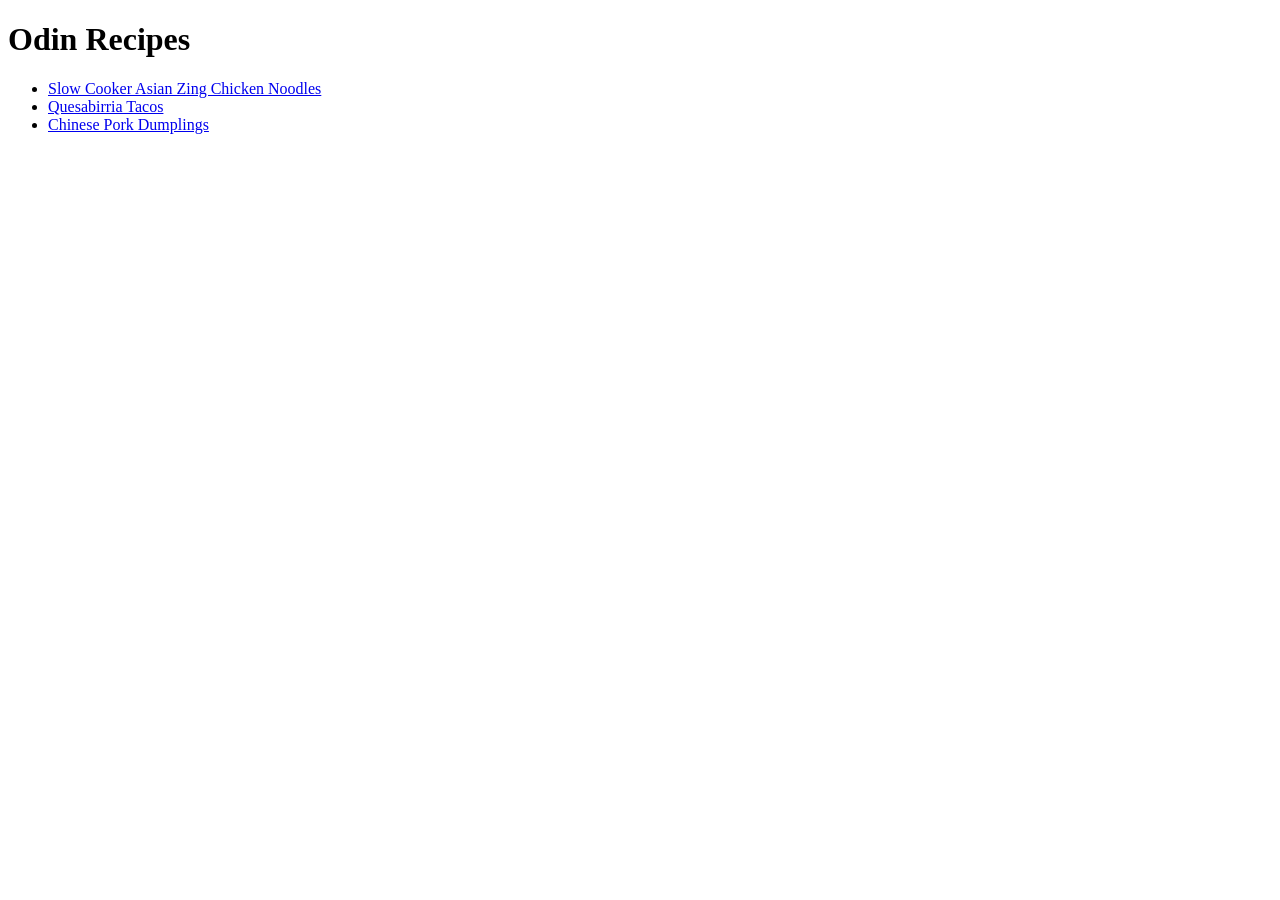
==== index.html @ 823c6689 "Ya estan hechas toda las páginas web" ====
<!DOCTYPE html>
<html lang="en">
<head>
    <meta charset="UTF-8">
    <meta name="viewport" content="width=device-width, initial-scale=1.0">
    <title>Odin recipes</title>
</head>
<body>
    <h1>Odin Recipes</h1>
    <ul>
        <li><a href="/recipes/asian-zing.html">Slow Cooker Asian Zing Chicken Noodles</a></li>
        <li><a href="/recipes/tacos.html">Quesabirria Tacos</a></li>
        <li><a href="/recipes/dumplings.html">Chinese Pork Dumplings</a></li>
    </ul>
</body>
</html>
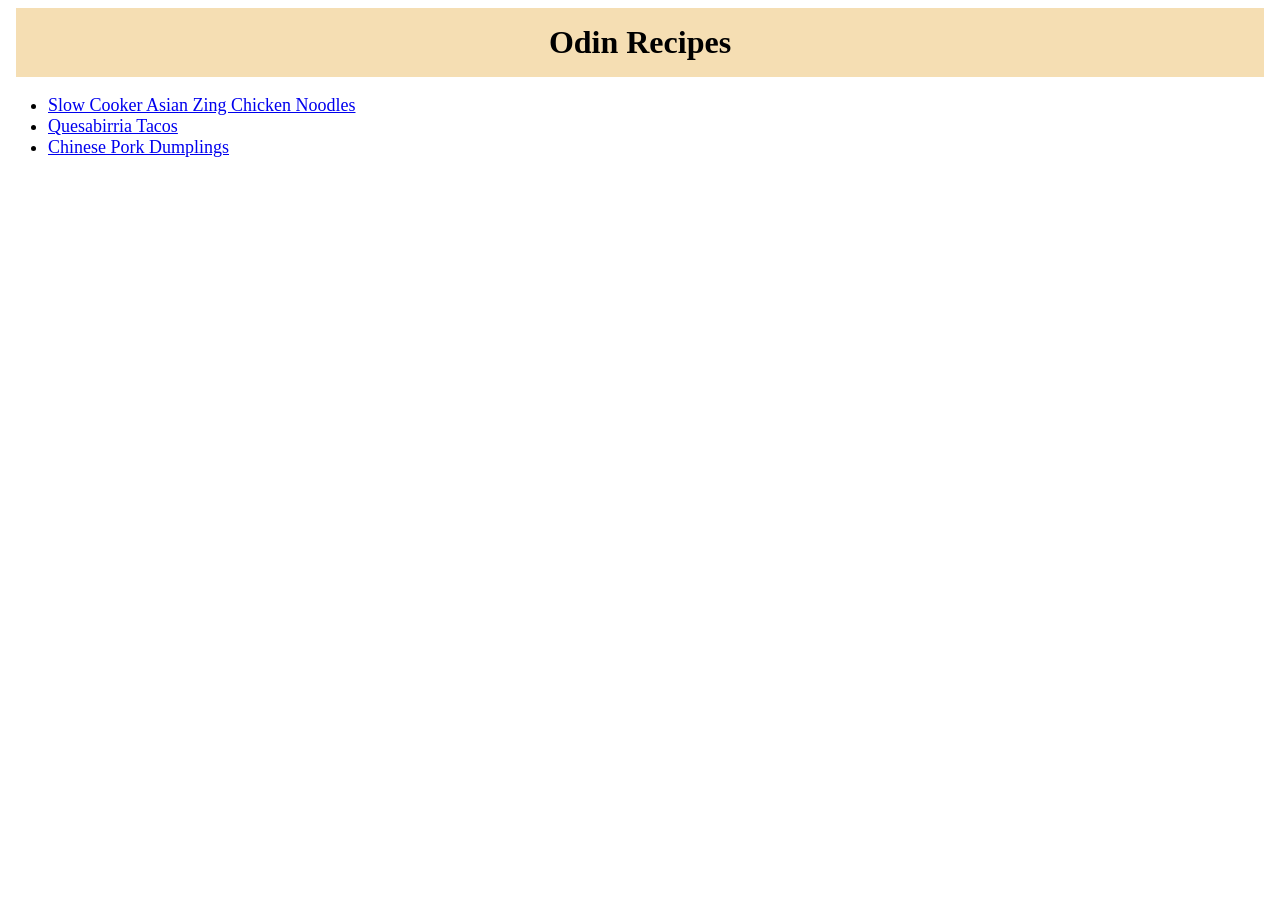
==== commit 7da5d136: "index + style" ====
--- a/index.html
+++ b/index.html
@@ -6,8 +6,8 @@
     <title>Odin recipes</title>
 </head>
 <body>
-    <h1>Odin Recipes</h1>
-    <ul>
+    <h1 style="text-align: center; background-color: wheat; padding: 16px;margin: 8px;">Odin Recipes</h1>
+    <ul style="font-size: 18px;">
         <li><a href="/recipes/asian-zing.html">Slow Cooker Asian Zing Chicken Noodles</a></li>
         <li><a href="/recipes/tacos.html">Quesabirria Tacos</a></li>
         <li><a href="/recipes/dumplings.html">Chinese Pork Dumplings</a></li>
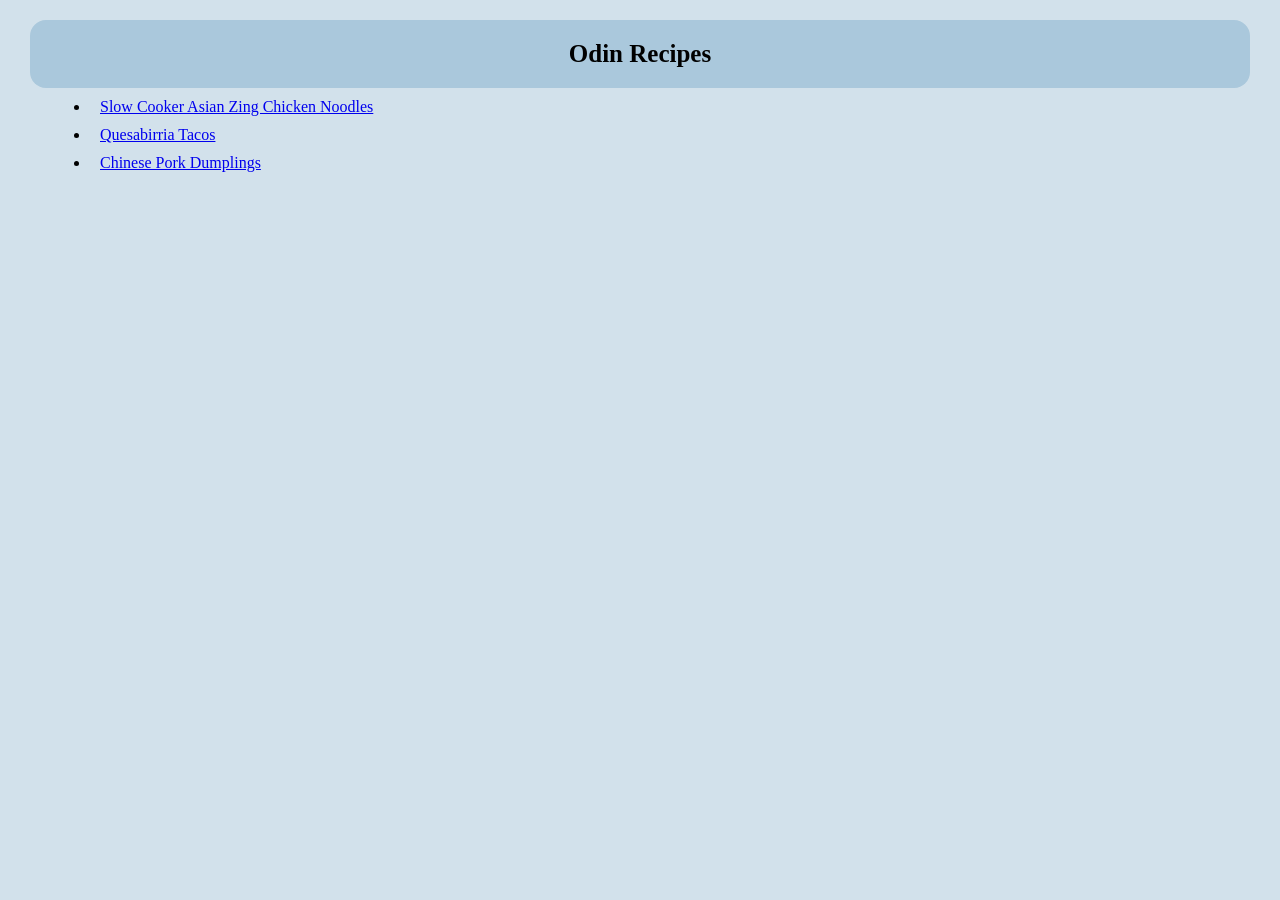
==== commit d6dbbc7d: "le agrege los estilos a la pagina web, de las recetas" ====
--- a/index.html
+++ b/index.html
@@ -3,14 +3,25 @@
 <head>
     <meta charset="UTF-8">
     <meta name="viewport" content="width=device-width, initial-scale=1.0">
+    <link rel="stylesheet" href="style.css">
     <title>Odin recipes</title>
 </head>
 <body>
-    <h1 style="text-align: center; background-color: wheat; padding: 16px;margin: 8px;">Odin Recipes</h1>
-    <ul style="font-size: 18px;">
-        <li><a href="/recipes/asian-zing.html">Slow Cooker Asian Zing Chicken Noodles</a></li>
-        <li><a href="/recipes/tacos.html">Quesabirria Tacos</a></li>
-        <li><a href="/recipes/dumplings.html">Chinese Pork Dumplings</a></li>
-    </ul>
+    <h1>Odin Recipes</h1>
+    <div class="asian-zing">
+        <ul>
+            <li><a href="/recipes/asian-zing.html">Slow Cooker Asian Zing Chicken Noodles</a></li>
+        </ul>
+    </div>
+    <div class="tacos">
+        <ul>
+            <li><a href="/recipes/tacos.html">Quesabirria Tacos</a></li>
+        </ul>
+    </div>
+    <div class="dumpling">
+        <ul>
+            <li><a href="/recipes/dumplings.html">Chinese Pork Dumplings</a></li>    
+        </ul>
+    </div>
 </body>
 </html>
--- a/style.css
+++ b/style.css
@@ -0,0 +1,87 @@
+/* ------- GENREAL PARA TODAS LAS PAGINAS ------- */
+*{
+    font-size: 16px;
+    font-family: Georgia, 'Times New Roman', Times, serif;
+    margin: 10px;
+    border: 16px;
+    background-color: rgb(210, 225, 235);
+}
+
+h1 {
+    background-color: rgb(170, 200, 220);
+    border-radius: 16px;
+    padding: 20px;
+    text-align: center;
+    font-size: 25px;
+}
+
+h2 {
+    font-size: 18px;
+    padding: 15px;
+}
+
+button {
+    background-color: rgb(70, 110, 150);
+    padding: 5px;
+    border-radius: 20px;
+
+}
+
+button a {
+    background-color: rgb(70, 110, 150);
+    color: white;
+}
+
+.ft-asian, .ft-tacos, .ft-dumplings {
+    display: block;
+    margin: auto;
+    border-radius: 15px;
+}
+
+.contenedor {
+    display: flex;
+}
+
+/* ------- PAGINA DE ASIAN ------- */
+.description, .ingredients, .steps{
+    background-color: rgb(170, 200, 220);
+    border-radius: 16px;
+    padding: 15px;
+    border: 20px;
+}
+
+.description, .ingredients {
+    width: 700px;
+    height: 200px;
+    margin: 15px;
+}
+
+.steps {
+    margin: 15px;
+}
+
+.description h2, .description p,
+.ingredients h2, .ingredients ul, .ingredients li, .ingredients p, 
+.steps h2, .steps ol, .steps li {
+    background-color: transparent;
+}
+
+/* ------- PAGINA DE TACOS ------- */
+.description-tacos, .ingredients-tacos {
+    background-color: rgb(170, 200, 220);
+    border-radius: 16px;
+    padding: 15px;
+    border: 10px;
+    margin: 20px;
+}
+
+.ingredients-tacos ul {
+    display: grid;
+    grid-template-columns: 1fr 1fr;
+    gap: 10px 40px;
+}
+
+.description-tacos h2, .description-tacos p,
+.ingredients-tacos h2, .ingredients-tacos ul, .ingredients-tacos li, .ingredients-tacos p {
+    background-color: transparent;
+}
